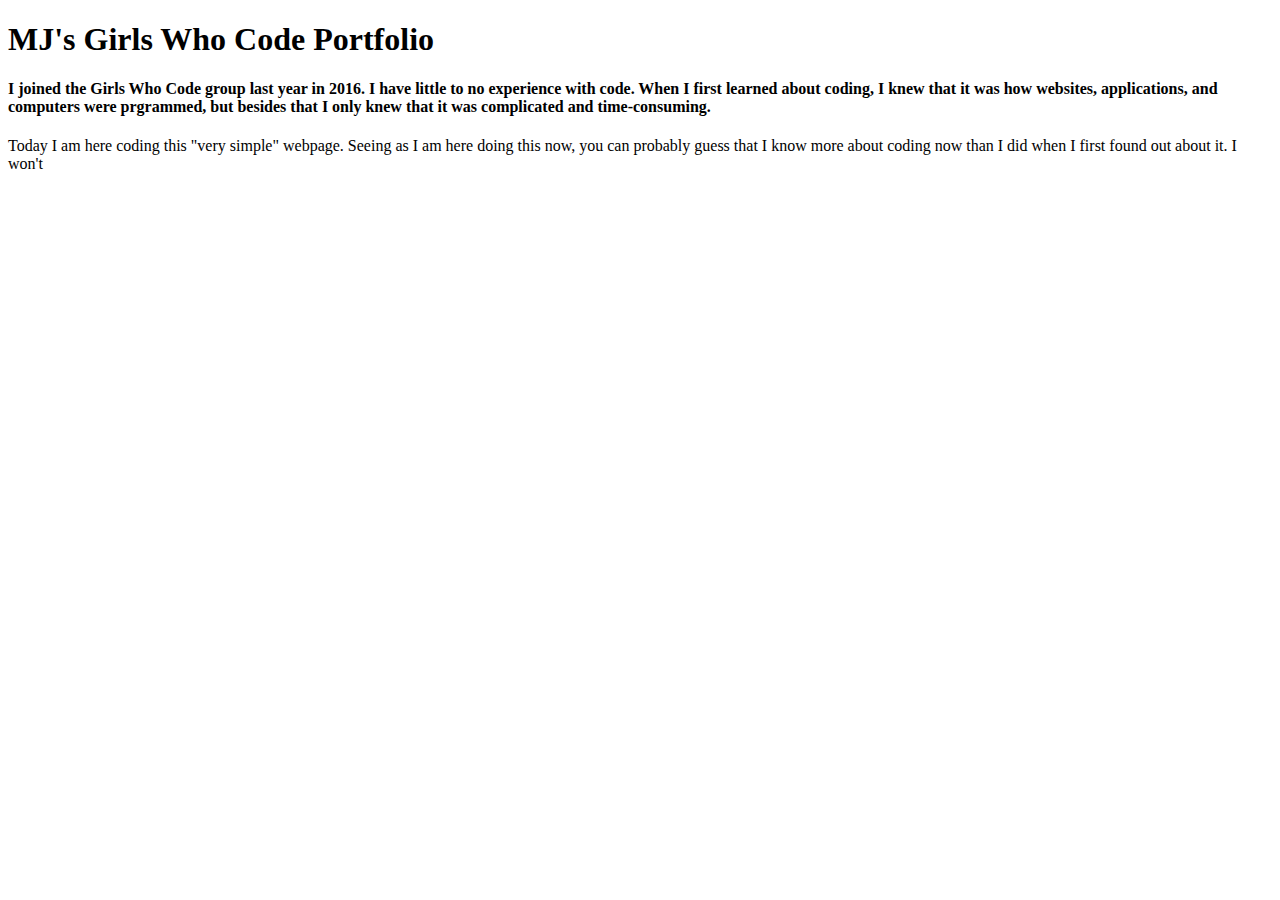
==== Banana.html @ 5db79dae "Add files via upload" ====
<!DOCTYPE html>
<html>
	<head>
		<title>MJ's Girls Who Code Portfolio</title>
	
	</head>
	<body>
		<h1>
			MJ's Girls Who Code Portfolio
		</h1>
		<p>
			<h4>
				I joined the Girls Who Code group last year in 2016. I have little to no experience with code. When I first learned about coding, I knew that it was how websites, applications, and computers were prgrammed, but besides that I only knew that it was complicated and time-consuming.
			</h4>
		</p>
		<p>
			Today I am here coding this "very simple" webpage. Seeing as I am here doing this now, you can probably guess that I know more about coding now than I did when I first found out about it. I won't
	</body>
</html>
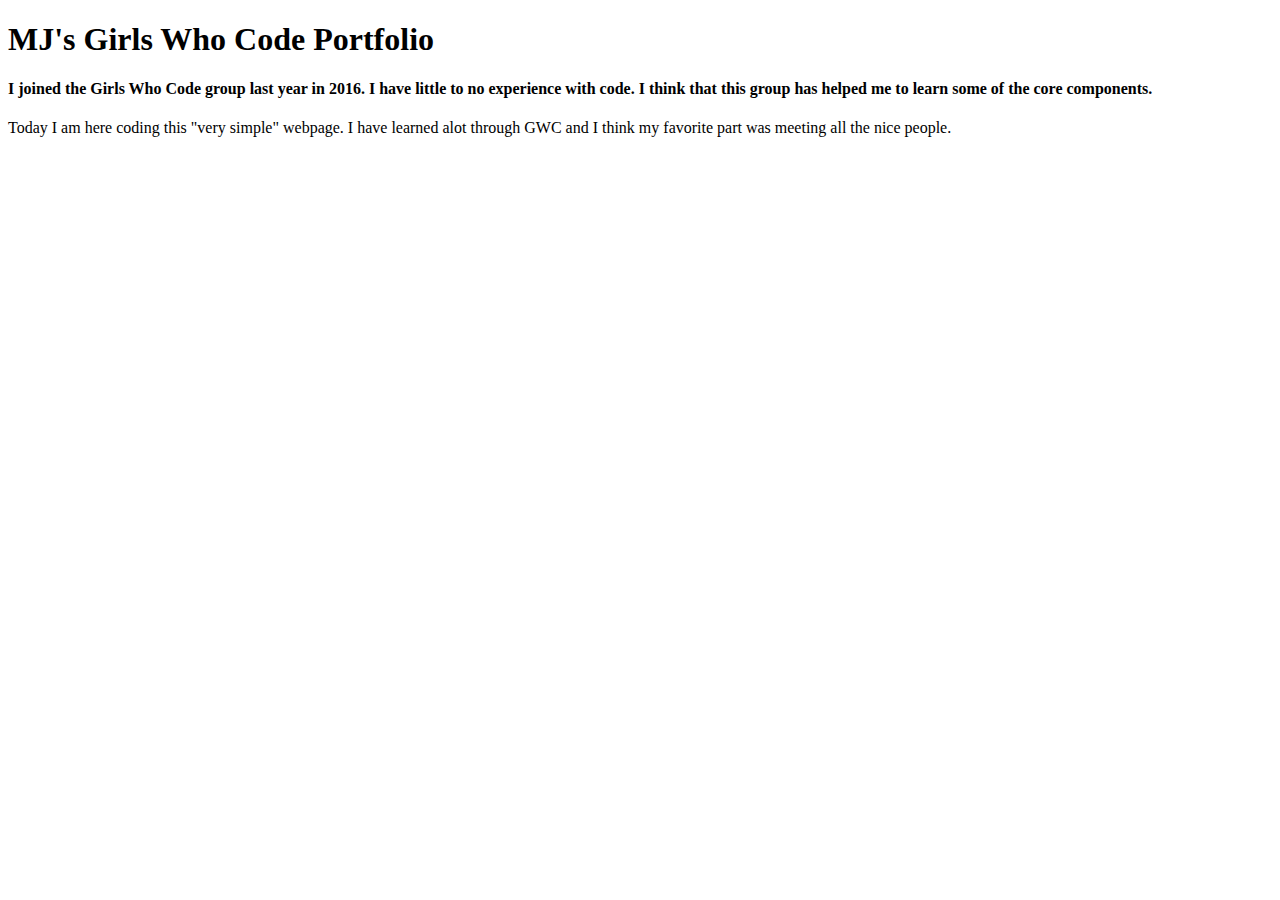
==== commit 83c8cd7a: "Update Banana.html" ====
--- a/Banana.html
+++ b/Banana.html
@@ -10,10 +10,10 @@
 		</h1>
 		<p>
 			<h4>
-				I joined the Girls Who Code group last year in 2016. I have little to no experience with code. When I first learned about coding, I knew that it was how websites, applications, and computers were prgrammed, but besides that I only knew that it was complicated and time-consuming.
+				I joined the Girls Who Code group last year in 2016. I have little to no experience with code. I think that this group has helped me to learn some of the core components.
 			</h4>
 		</p>
 		<p>
-			Today I am here coding this "very simple" webpage. Seeing as I am here doing this now, you can probably guess that I know more about coding now than I did when I first found out about it. I won't
+			Today I am here coding this "very simple" webpage. I have learned alot through GWC and I think my favorite part was meeting all the nice people.
 	</body>
-</html>+</html>
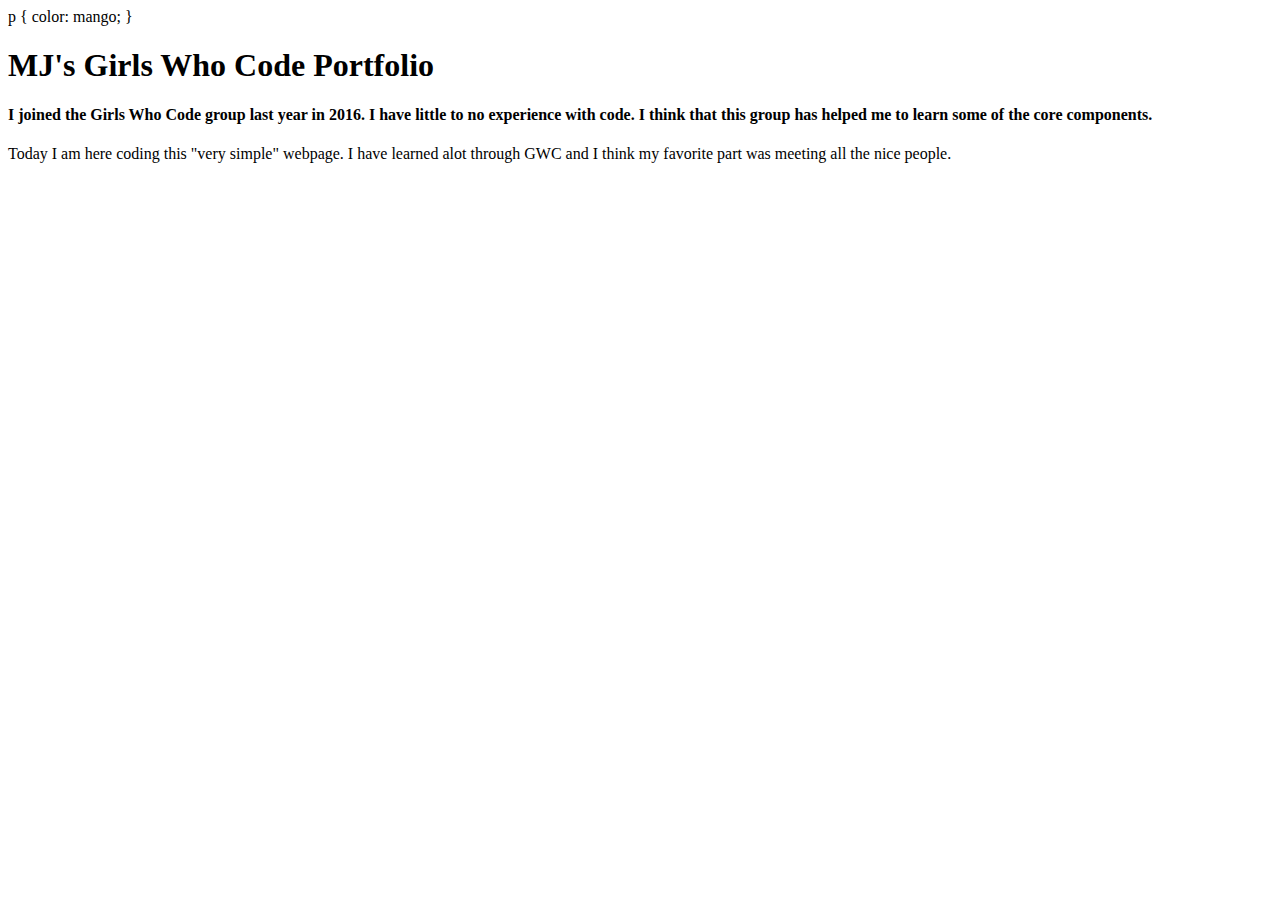
==== commit 42de5a8a: "Update Banana.html" ====
--- a/Banana.html
+++ b/Banana.html
@@ -1,5 +1,8 @@
 <!DOCTYPE html>
 <html>
+p {
+	color: mango;
+}
 	<head>
 		<title>MJ's Girls Who Code Portfolio</title>
 	
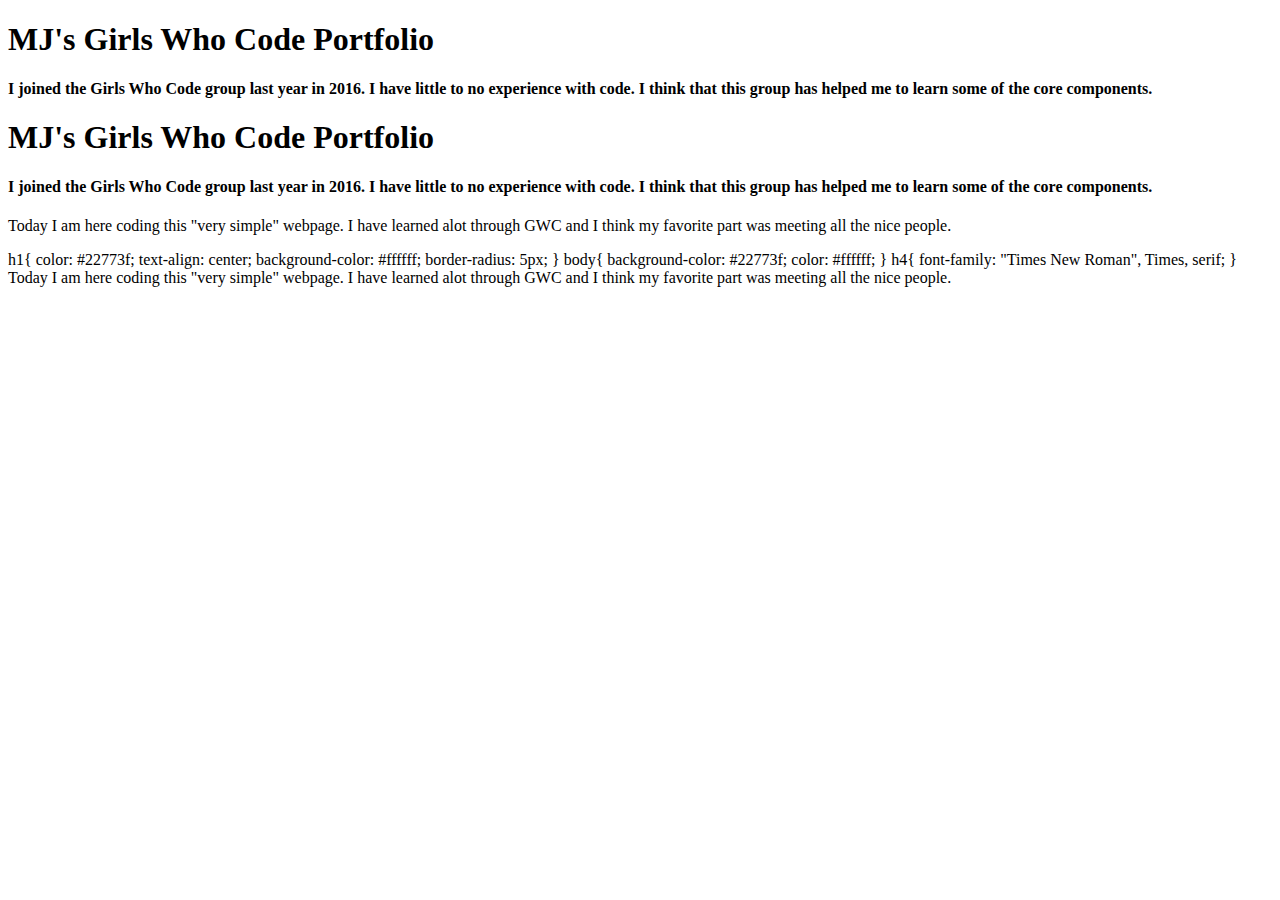
==== commit ce709d8c: "Update Banana.html" ====
--- a/Banana.html
+++ b/Banana.html
@@ -1,8 +1,5 @@
 <!DOCTYPE html>
 <html>
-p {
-	color: mango;
-}
 	<head>
 		<title>MJ's Girls Who Code Portfolio</title>
 	
@@ -17,6 +14,31 @@
 			</h4>
 		</p>
 		<p>
+
+	<body>
+		<h1>
+			MJ's Girls Who Code Portfolio
+		</h1>
+			<h4>
+				I joined the Girls Who Code group last year in 2016. I have little to no experience with code. I think that this group has helped me to learn some of the core components.
+			</h4>
+		
+		<p>
+			Today I am here coding this "very simple" webpage. I have learned alot through GWC and I think my favorite part was meeting all the nice people.
+      </p>
+      </body>
+        
+      </body>
+
+h1{
+  color: #22773f; text-align: center; background-color: #ffffff; border-radius: 5px;
+}
+body{
+  background-color: #22773f; color: #ffffff;
+}
+h4{
+  font-family: "Times New Roman", Times, serif;
+}
 			Today I am here coding this "very simple" webpage. I have learned alot through GWC and I think my favorite part was meeting all the nice people.
 	</body>
 </html>
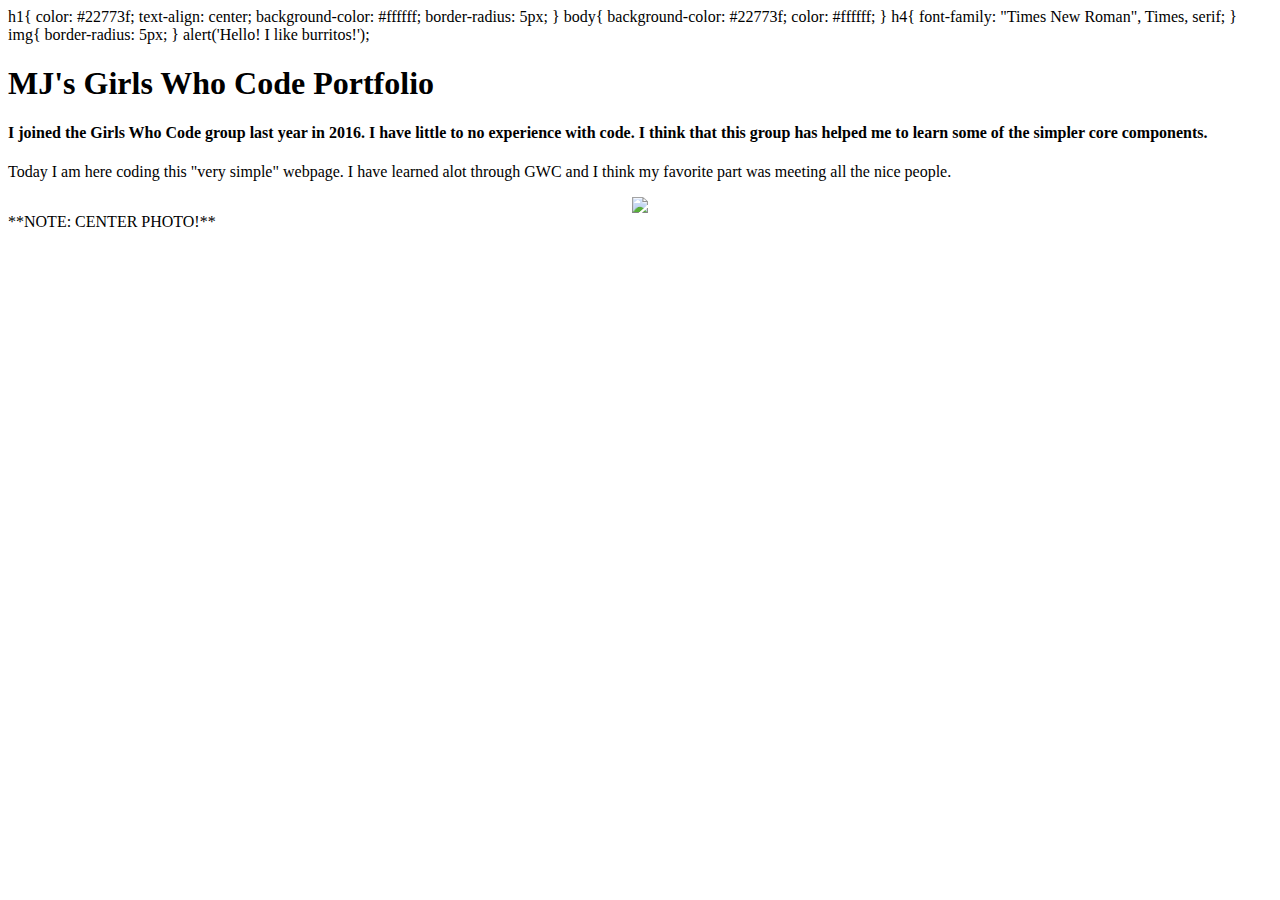
==== commit a7c33386: "Update Banana.html" ====
--- a/Banana.html
+++ b/Banana.html
@@ -1,35 +1,3 @@
-<!DOCTYPE html>
-<html>
-	<head>
-		<title>MJ's Girls Who Code Portfolio</title>
-	
-	</head>
-	<body>
-		<h1>
-			MJ's Girls Who Code Portfolio
-		</h1>
-		<p>
-			<h4>
-				I joined the Girls Who Code group last year in 2016. I have little to no experience with code. I think that this group has helped me to learn some of the core components.
-			</h4>
-		</p>
-		<p>
-
-	<body>
-		<h1>
-			MJ's Girls Who Code Portfolio
-		</h1>
-			<h4>
-				I joined the Girls Who Code group last year in 2016. I have little to no experience with code. I think that this group has helped me to learn some of the core components.
-			</h4>
-		
-		<p>
-			Today I am here coding this "very simple" webpage. I have learned alot through GWC and I think my favorite part was meeting all the nice people.
-      </p>
-      </body>
-        
-      </body>
-
 h1{
   color: #22773f; text-align: center; background-color: #ffffff; border-radius: 5px;
 }
@@ -39,6 +7,28 @@
 h4{
   font-family: "Times New Roman", Times, serif;
 }
+img{
+  border-radius: 5px;
+}
+
+
+alert('Hello! I like burritos!');<!DOCTYPE>
+
+
+  <body>
+		<h1>
+			MJ's Girls Who Code Portfolio
+		</h1>
+			<h4>
+				I joined the Girls Who Code group last year in 2016. I have little to no experience with code. I think that this group has helped me to learn some of the simpler core components.
+			</h4>
+      <p>
 			Today I am here coding this "very simple" webpage. I have learned alot through GWC and I think my favorite part was meeting all the nice people.
-	</body>
-</html>
+      </p>
+    <center>
+      <img src="http://cindysmithphotography.com/store/media/catalog/product/cache/1/image/9df78eab33525d08d6e5fb8d27136e95/t/a/tallulah_gorge_falls_georgia.jpg">
+    </center>
+</body>
+
+
+**NOTE: CENTER PHOTO!**
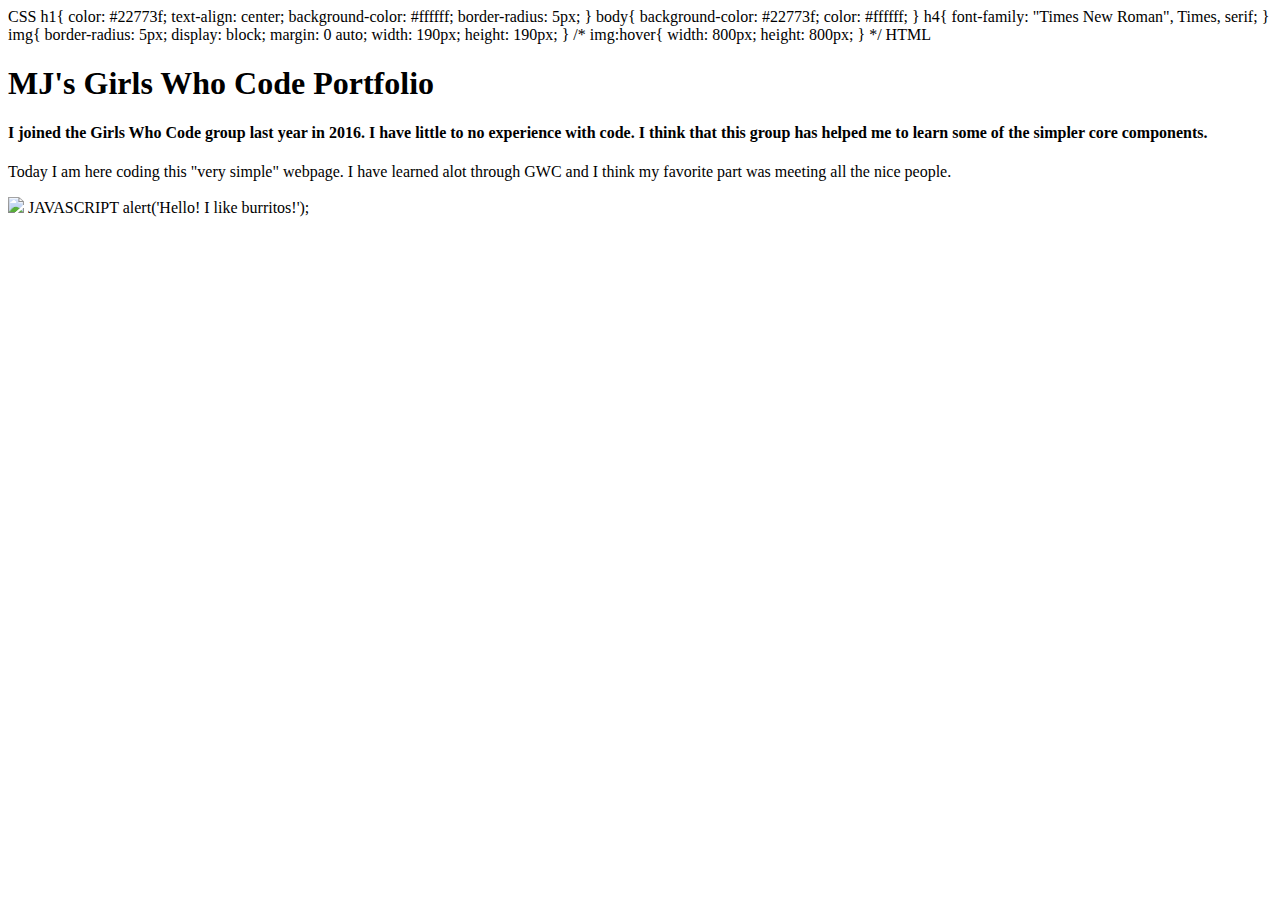
==== commit b35f0355: "Update Banana.html" ====
--- a/Banana.html
+++ b/Banana.html
@@ -1,21 +1,32 @@
+CSS
 h1{
-  color: #22773f; text-align: center; background-color: #ffffff; border-radius: 5px;
+  color: #22773f;
+  text-align: center;
+  background-color: #ffffff;
+  border-radius: 5px;
 }
 body{
-  background-color: #22773f; color: #ffffff;
+  background-color: #22773f;
+  color: #ffffff;
 }
 h4{
   font-family: "Times New Roman", Times, serif;
 }
 img{
   border-radius: 5px;
+  display: block;
+  margin: 0 auto;
+  width: 190px;
+  height: 190px;
 }
+/* img:hover{
+  width: 800px;
+  height: 800px;
+} */
 
-
-alert('Hello! I like burritos!');<!DOCTYPE>
-
-
-  <body>
+HTML
+<!DOCTYPE>
+<body>
 		<h1>
 			MJ's Girls Who Code Portfolio
 		</h1>
@@ -25,10 +36,8 @@
       <p>
 			Today I am here coding this "very simple" webpage. I have learned alot through GWC and I think my favorite part was meeting all the nice people.
       </p>
-    <center>
       <img src="http://cindysmithphotography.com/store/media/catalog/product/cache/1/image/9df78eab33525d08d6e5fb8d27136e95/t/a/tallulah_gorge_falls_georgia.jpg">
-    </center>
 </body>
 
-
-**NOTE: CENTER PHOTO!**
+JAVASCRIPT
+alert('Hello! I like burritos!');
